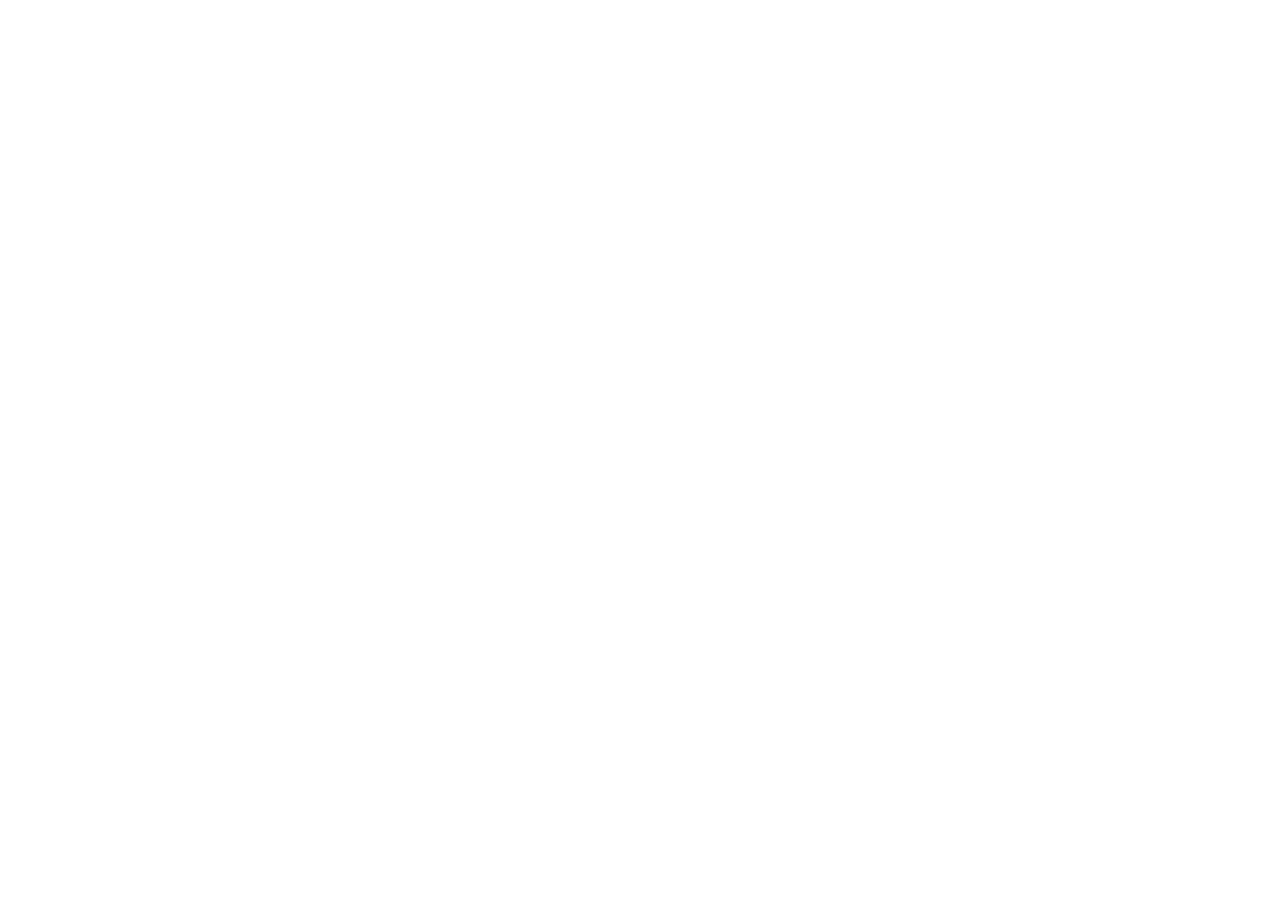
==== golos/index.html @ 654f33fb "add golos" ====
<!DOCTYPE html><html lang=en><head><meta charset=utf-8><meta http-equiv=X-UA-Compatible content="IE=edge"><meta name=viewport content="width=device-width,initial-scale=1"><link rel=icon href=/favicon.ico><title>rir-ui</title><link href=/css/app.6651b9b5.css rel=preload as=style><link href=/js/app.b130da11.js rel=preload as=script><link href=/js/chunk-vendors.4e402d86.js rel=preload as=script><link href=/css/app.6651b9b5.css rel=stylesheet></head><body><noscript><strong>We're sorry but rir-ui doesn't work properly without JavaScript enabled. Please enable it to continue.</strong></noscript><div id=app></div><script src=/js/chunk-vendors.4e402d86.js></script><script src=/js/app.b130da11.js></script></body></html>
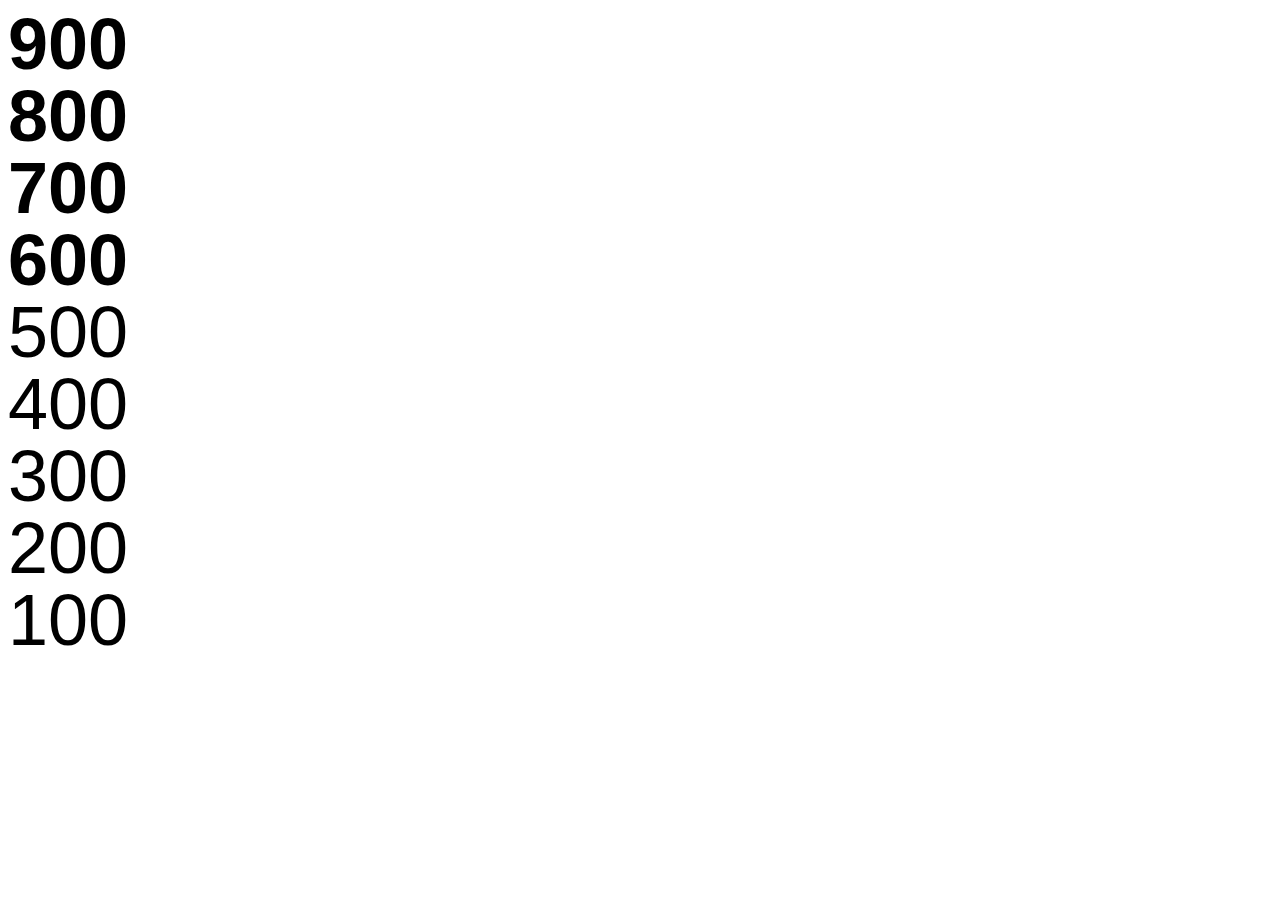
==== commit 7551c54c: "add golos" ====
--- a/golos/index.html
+++ b/golos/index.html
@@ -1 +1,21 @@
-<!DOCTYPE html><html lang=en><head><meta charset=utf-8><meta http-equiv=X-UA-Compatible content="IE=edge"><meta name=viewport content="width=device-width,initial-scale=1"><link rel=icon href=/favicon.ico><title>rir-ui</title><link href=/css/app.6651b9b5.css rel=preload as=style><link href=/js/app.b130da11.js rel=preload as=script><link href=/js/chunk-vendors.4e402d86.js rel=preload as=script><link href=/css/app.6651b9b5.css rel=stylesheet></head><body><noscript><strong>We're sorry but rir-ui doesn't work properly without JavaScript enabled. Please enable it to continue.</strong></noscript><div id=app></div><script src=/js/chunk-vendors.4e402d86.js></script><script src=/js/app.b130da11.js></script></body></html>+<!DOCTYPE html>
+<html lang=en>
+<head>
+  <meta charset=utf-8>
+  <meta http-equiv=X-UA-Compatible content="IE=edge">
+  <meta name=viewport content="width=device-width,initial-scale=1">
+  <link rel=icon href=/favicon.ico>
+  <title>rir-ui</title>
+  <link href=./css/app.6651b9b5.css rel=preload as=style>
+  <link href=./js/app.b130da11.js rel=preload as=script>
+  <link href=./js/chunk-vendors.4e402d86.js rel=preload as=script>
+  <link href=./css/app.6651b9b5.css rel=stylesheet>
+</head>
+<body>
+<noscript><strong>We're sorry but rir-ui doesn't work properly without JavaScript enabled. Please enable it to
+  continue.</strong></noscript>
+<div id=app></div>
+<script src=./js/chunk-vendors.4e402d86.js></script>
+<script src=./js/app.b130da11.js></script>
+</body>
+</html>
